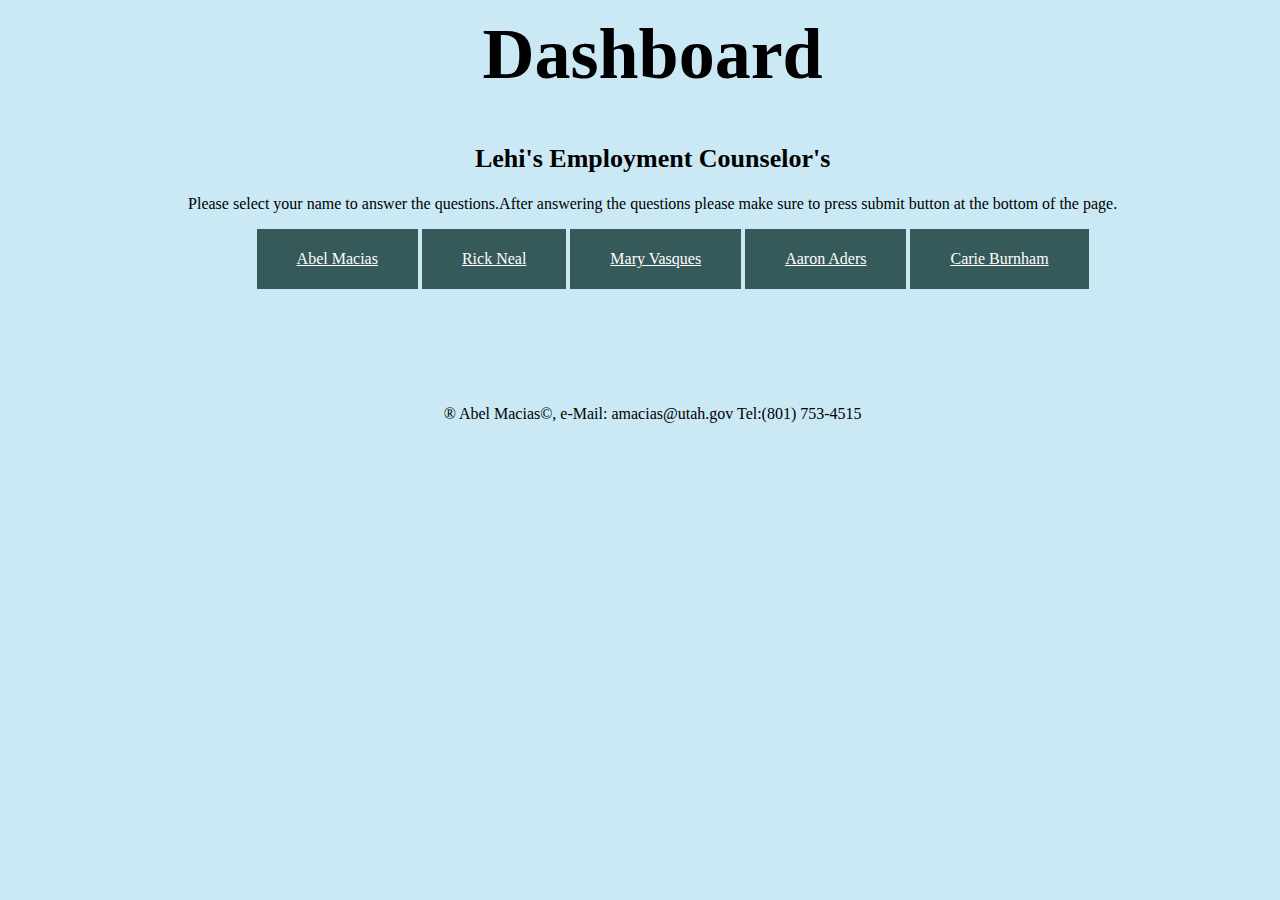
==== index.html @ 0555760e "Update index.html" ====
<html>
	
	<head>
		<meta charset="utf-8">
		<title>DWS Lehi</title>
		<link rel="stylesheet" href="styles.css"   type= "text/css">
			
	</head>
	
	<body id="indexPage">
		<div id="mainWrapper">
				<div id = "header">
					<h1>Dashboard</h1>
					<h2>Lehi's Employment Counselor's</h2>
				</div>
				<div id="topMess">
				<span>Please select your name to answer the questions.After answering the questions please make sure
				to press submit button at the bottom of the page.</span>
				</div>
				
				
		  		<div id="navigation">
					<ul id="buttons">
						<li><a href="QuestionsCNE.html">Abel Macias</a></li> 
						<li><a href="QuestionsCNE.html">Rick Neal</a></li>
						<li><a href="fep.html">Mary Vasques </a></li> 
					 	<li><a href="connections.html">Aaron Aders</a></li>
					 	<li><a href="connections.html">Carie Burnham</a></li>
			 	  	</ul>
		 		</div>
				
				<div id="footer">
					<span>&reg Abel Macias&copy, e-Mail: amacias@utah.gov Tel:(801) 753-4515</span>
				</div>
		</div>
	</body>
	
	
</html>
---- styles.css ----
#mainWrapper			{
				 width:100%; 
				 margin:1%;
				
				}
body				{
				 background-color: #CAE9F5;
				}
#wrapper			{
				 border: 1px solid;
				 padding: 10px;
				 margin: auto;
 				 box-shadow: 5px 10px #888888;
				 background-color:#E4FBB1;
				 width: 90%;
				}
#header				{
				 font-size:36;
				 text-align: center;
				}
#header h2, h3			{
				 font-size:26;
				 text-align: center;
				}	
#name				{
				 text-align: center;
				}
						
#navigation			{
				 width:100%;
				 text-align: center;
				 overflow:hidden;
				 line-height: 60px;
				}
						 
#buttons li			{
				 position:relative;
				 list-style: none;
				 text-align:center;
				 background-color:#355A59;
				 display:inline-block;
				}		
#buttons li a			{
				 padding:65px 40px;
				}					
						
#buttons a:link			{
				 color: #ffffff;
				}

#buttons a:hover		{
				 color: white; 
				 background-color:red;
				}
						
#buttons a:focus		{
				 color: white;
				}
						
#buttons a:active		{
				 color: white;
				}
						
#buttons a:visited  		{
				 color: white;
				}
table				{
				 padding-left: 100px;	
				}
#t1,#sub, #mess, #topMess	{
				 text-align:center;
				}
#item1,#item2,#item3,#item4,#item5,#item6, 
#item7,#item8,#item9,#item10,#item11,
#item12,#item13,#item14		{
				 text-align:right;
				}
						
#lname				{
				 list-style-type: none;
				}
						
textarea			{
				 -webkit-box-sizing: border-box;
				 -moz-box-sizing:border-box;
				 box-sizing: border-box;
				 width:100%;
				}

#footer				{
				 padding-top: 100px;
				 text-align:center;
				}
#mid				{
				 position:relative;
   				}
.box				{
   				 background:white;
  				 width:300px;
  				 border-radius:6px;
  				 margin: 0 auto 0 auto;
  				 padding:0px 0px 20px 0px;
  				 border: #2980b9 4px solid; 
  				 text-align:center;
				 position: absolute;
				 right:0;
				}
.email				{
  				background:#ecf0f1;
  				border: #ccc 1px solid;
  				border-bottom: #ccc 2px solid;
  				padding: 8px;
  				width:250px;
  				color:#AAAAAA;
  				margin-top:10px;
  				font-size:1em;
  				border-radius:4px;
				}

.password{
  border-radius:4px;
  background:#ecf0f1;
  border: #ccc 1px solid;
  padding: 8px;
  width:250px;
  font-size:1em;
}
.btn{
  background:#2ecc71;
  width:125px;
  padding-top:5px;
  padding-bottom:5px;
  color:white;
  border-radius:4px;
  border: #27ae60 1px solid;
  
  margin-top:20px;
  margin-bottom:20px;
  margin-left:16px;
  font-weight:800;
  font-size:0.8em;
}

.btn:hover{
  background:#2CC06B; 
}
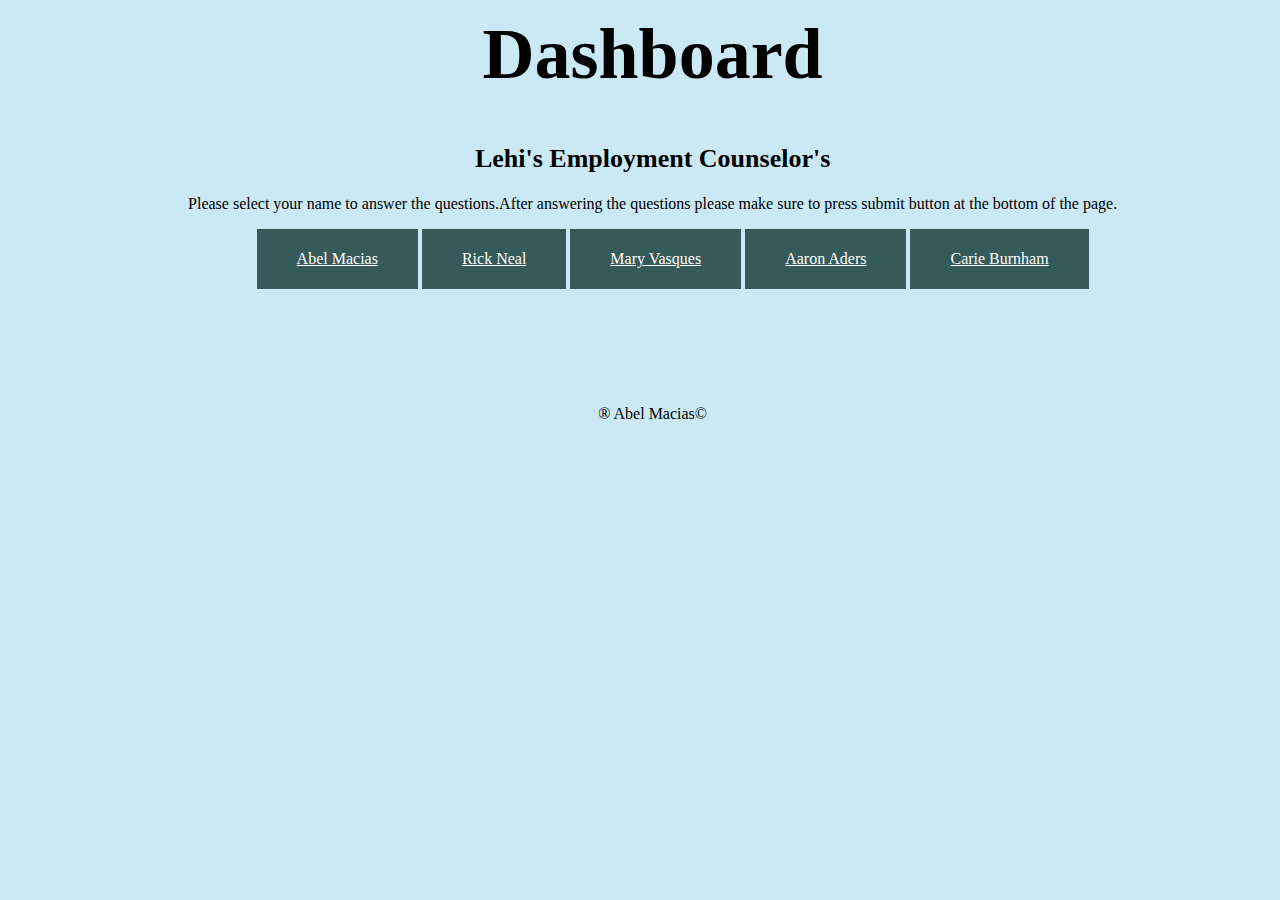
==== commit f0e5ee1a: "Update index.html" ====
--- a/index.html
+++ b/index.html
@@ -31,7 +31,7 @@
 		 		</div>
 				
 				<div id="footer">
-					<span>&reg Abel Macias&copy, e-Mail: amacias@utah.gov Tel:(801) 753-4515</span>
+					<span>&reg Abel Macias&copy</span>
 				</div>
 		</div>
 	</body>
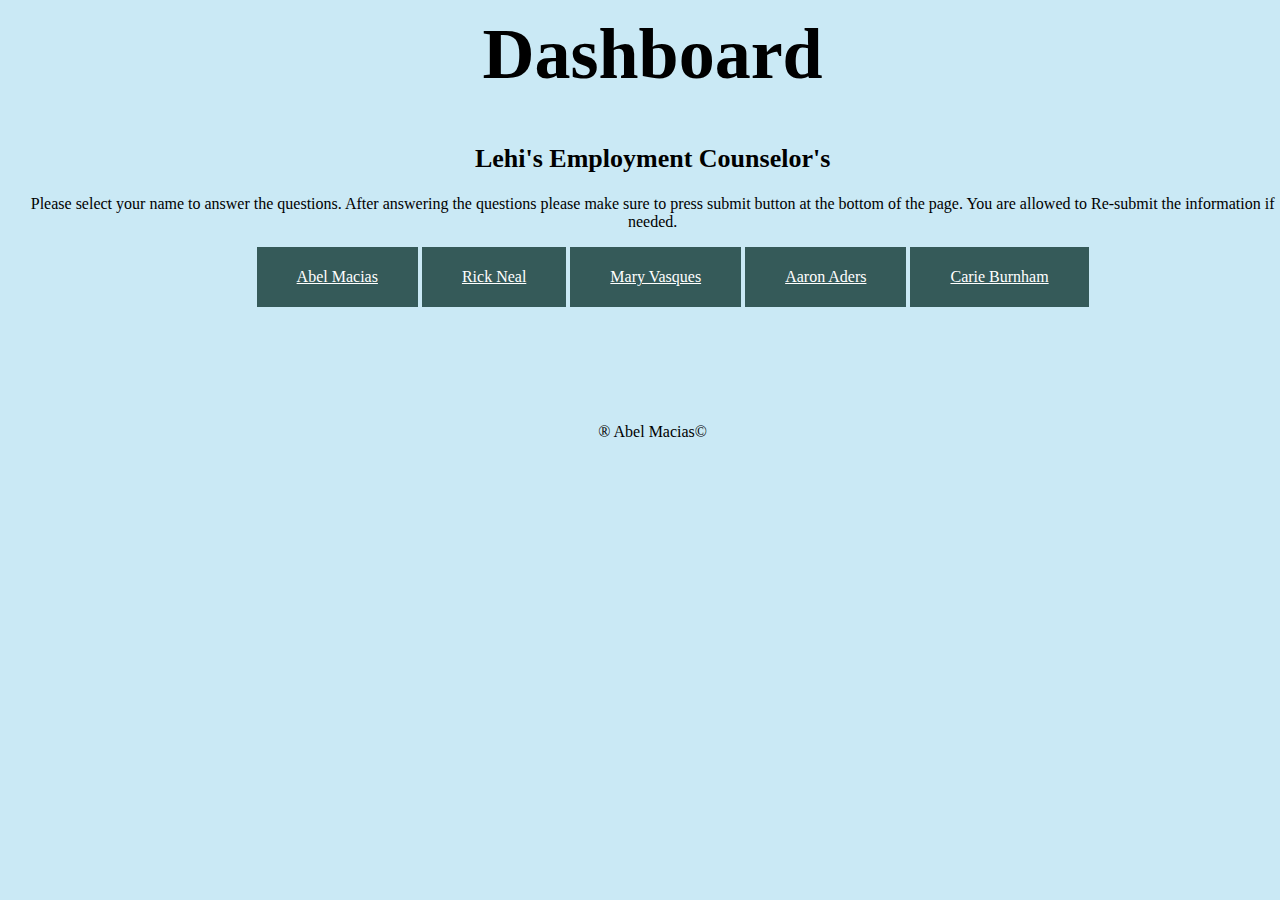
==== commit 9ec46604: "Update index.html" ====
--- a/index.html
+++ b/index.html
@@ -15,8 +15,8 @@
 					<h2>Lehi's Employment Counselor's</h2>
 				</div>
 				<div id="topMess">
-				<span>Please select your name to answer the questions.After answering the questions please make sure
-				to press submit button at the bottom of the page.</span>
+				<span>Please select your name to answer the questions. After answering the questions please make sure
+				to press submit button at the bottom of the page. You are allowed to Re-submit the information if needed.</span>
 				</div>
 				
 				
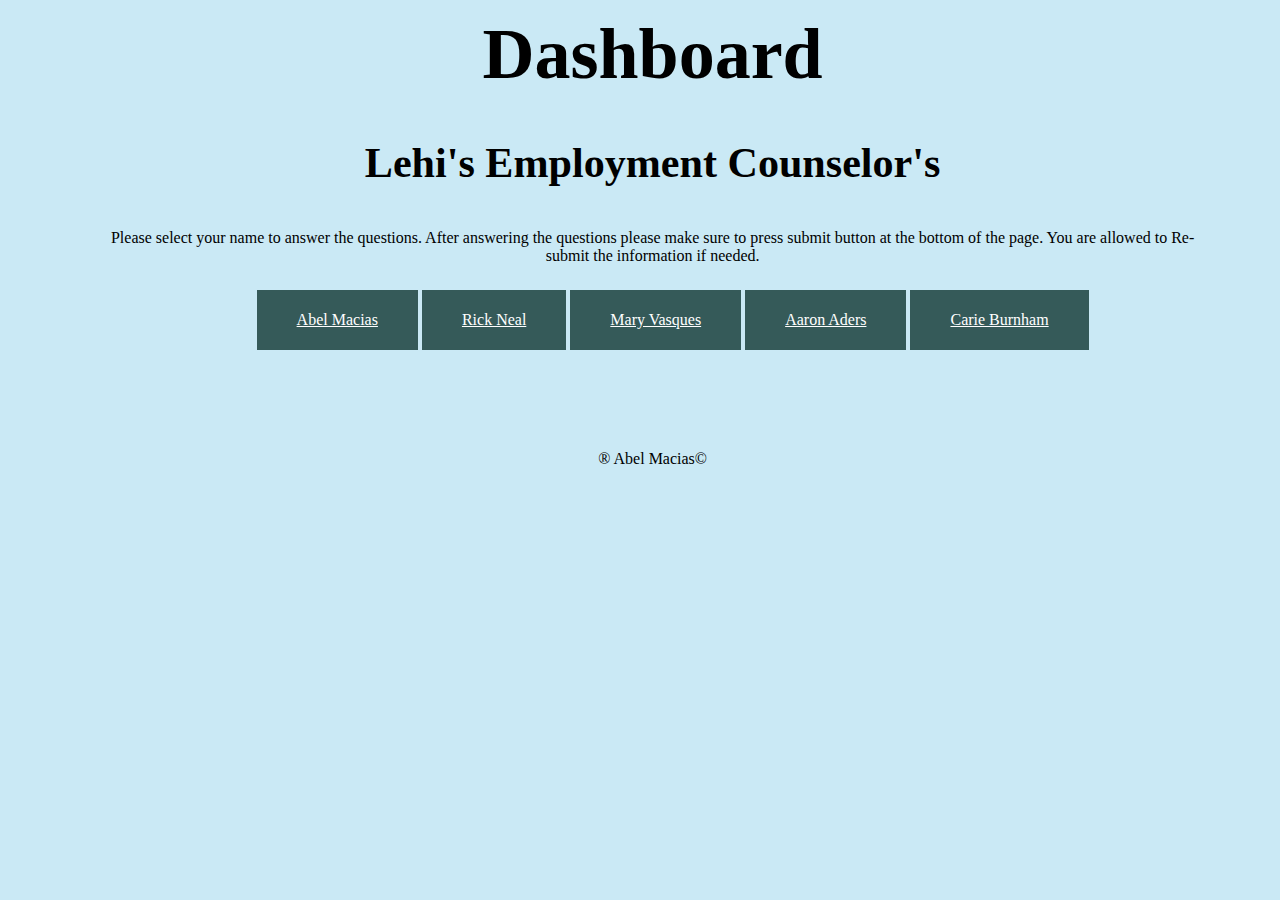
==== commit b34764fe: "Update index.html" ====
--- a/index.html
+++ b/index.html
@@ -12,7 +12,7 @@
 		<div id="mainWrapper">
 				<div id = "header">
 					<h1>Dashboard</h1>
-					<h2>Lehi's Employment Counselor's</h2>
+					<h3>Lehi's Employment Counselor's</h3>
 				</div>
 				<div id="topMess">
 				<span>Please select your name to answer the questions. After answering the questions please make sure
--- a/styles.css
+++ b/styles.css
@@ -18,20 +18,34 @@
 				 font-size:36;
 				 text-align: center;
 				}
-#header h2, h3			{
-				 font-size:26;
-				 text-align: center;
-				}	
+#header h1			{
+				margin:0px;
+	
+				}
+#header h2			{
+				margin-top: 0px;
+				
+				}
+	
 #name				{
 				 text-align: center;
 				}
-						
+#topMess			{
+				text-aling: center;
+				padding-left:80px;
+				padding-right:80Px;
+				padding-bottom:25px;
+				}	
+#buttons			{
+				margin:auto;
+				}						
 #navigation			{
 				 width:100%;
 				 text-align: center;
 				 overflow:hidden;
 				 line-height: 60px;
 				}
+
 						 
 #buttons li			{
 				 position:relative;
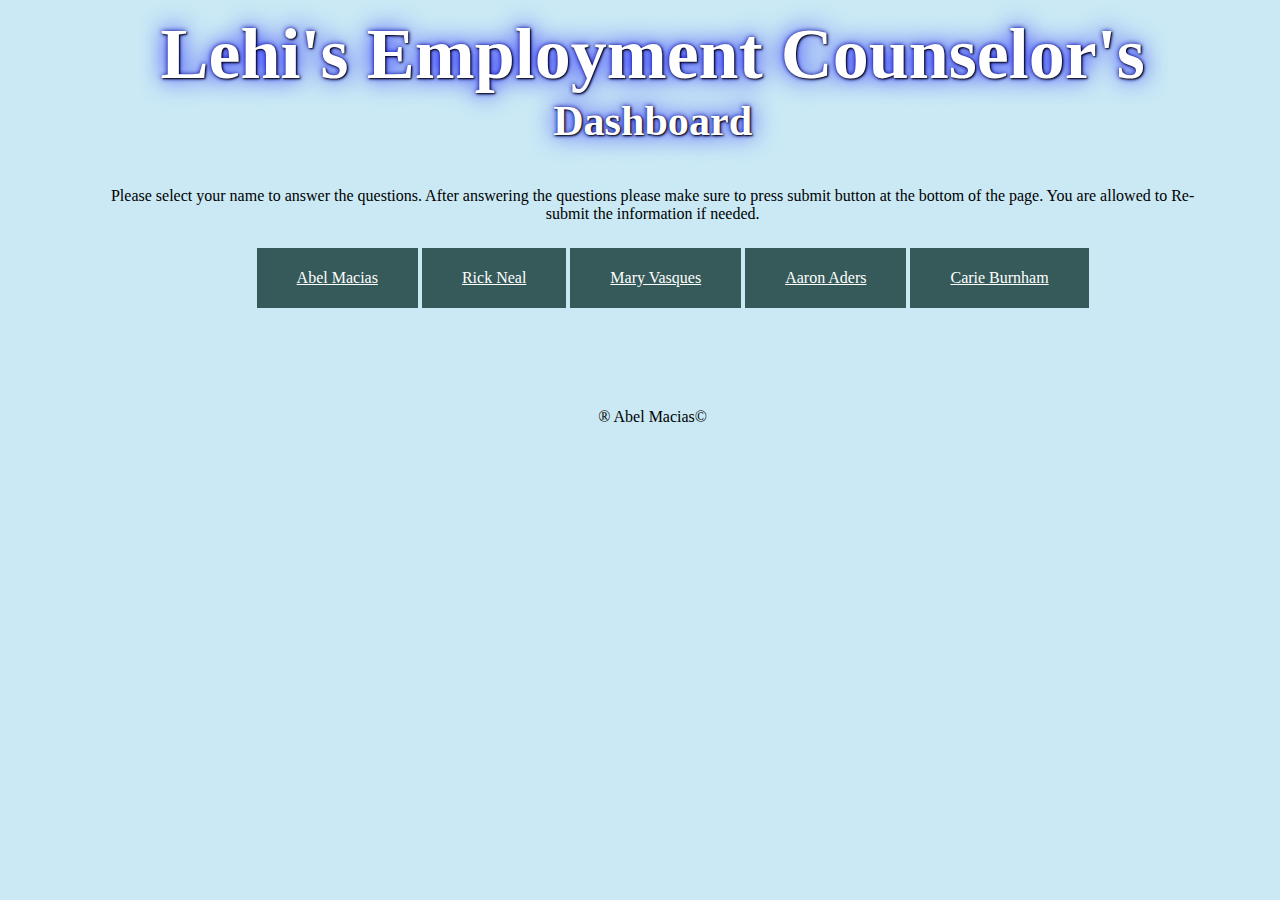
==== commit 037e4cd5: "Update index.html" ====
--- a/index.html
+++ b/index.html
@@ -11,8 +11,8 @@
 	<body id="indexPage">
 		<div id="mainWrapper">
 				<div id = "header">
-					<h1>Dashboard</h1>
-					<h3>Lehi's Employment Counselor's</h3>
+					<h1>Lehi's Employment Counselor's</h1>
+					<h3>Dashboard</h3>
 				</div>
 				<div id="topMess">
 				<span>Please select your name to answer the questions. After answering the questions please make sure
--- a/styles.css
+++ b/styles.css
@@ -16,13 +16,15 @@
 				}
 #header				{
 				 font-size:36;
+				 color:white;
+				text-shadow: 1px 1px 2px black, 0 0 25px blue, 0 0 5px darkblue;
 				 text-align: center;
 				}
 #header h1			{
 				margin:0px;
 	
 				}
-#header h2			{
+#header h3			{
 				margin-top: 0px;
 				
 				}
@@ -90,7 +92,7 @@
 				 text-align:right;
 				}
 						
-#lname				{
+#lname, #lnamejcr, #lnamefep	{
 				 list-style-type: none;
 				}
 						
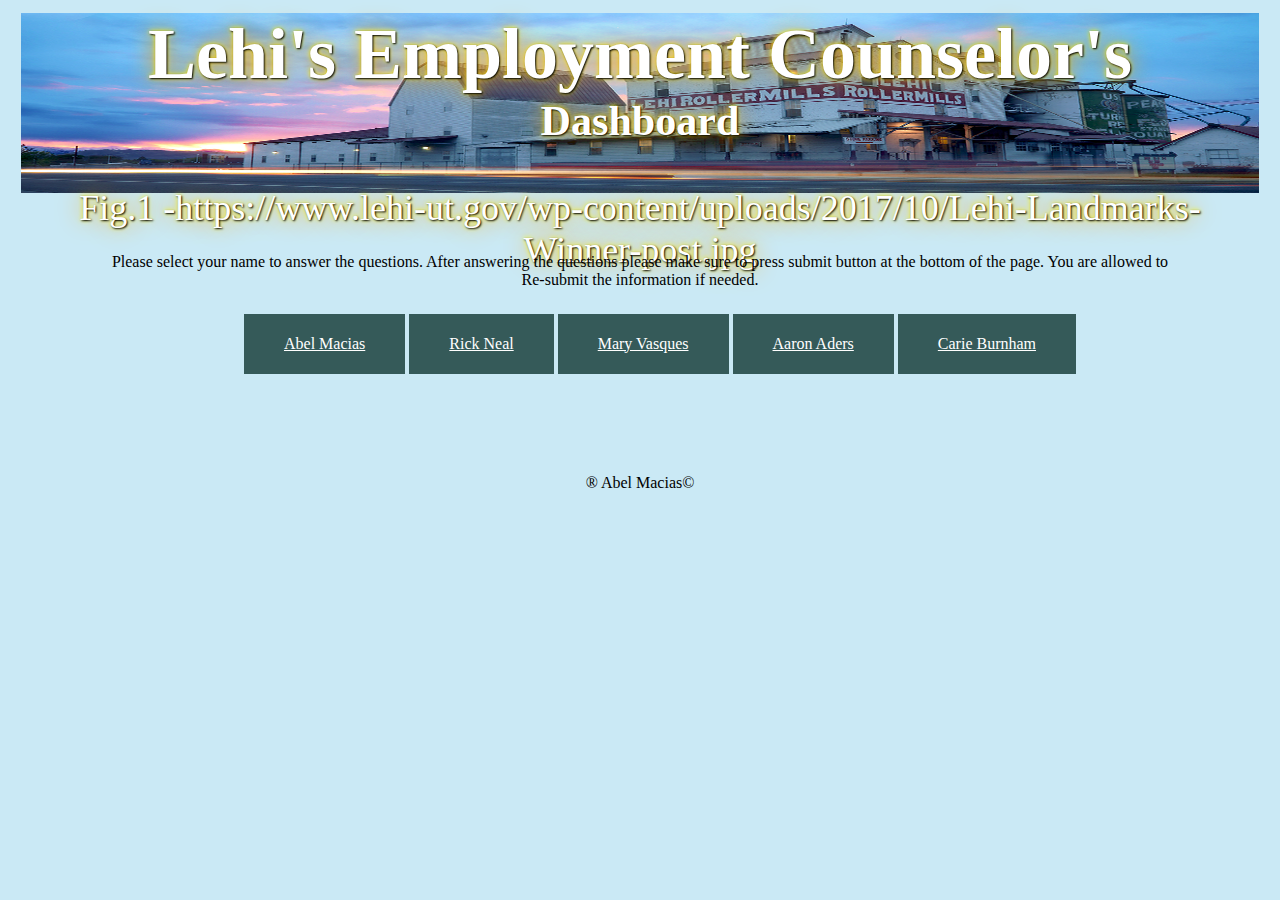
==== commit 56481bfa: "Update index.html" ====
--- a/index.html
+++ b/index.html
@@ -13,6 +13,7 @@
 				<div id = "header">
 					<h1>Lehi's Employment Counselor's</h1>
 					<h3>Dashboard</h3>
+					<figcaption>Fig.1 -https://www.lehi-ut.gov/wp-content/uploads/2017/10/Lehi-Landmarks-Winner-post.jpg</figcaption>
 				</div>
 				<div id="topMess">
 				<span>Please select your name to answer the questions. After answering the questions please make sure
--- a/styles.css
+++ b/styles.css
@@ -1,6 +1,7 @@
 #mainWrapper			{
-				 width:100%; 
+				 width:Auto; 
 				 margin:1%;
+				 	
 				
 				}
 body				{
@@ -17,8 +18,14 @@
 #header				{
 				 font-size:36;
 				 color:white;
-				text-shadow: 1px 1px 2px black, 0 0 25px blue, 0 0 5px darkblue;
+				 text-shadow: 1px 1px 2px black, 0 0 25px orange, 0 0 5px yellow;
 				 text-align: center;
+				 background-image:url("Lehi.jpg");
+				 background-size: 100% 100%;
+				background-repeat:no-repeat;
+				 width:auto;
+				 height: 180px;
+				 margin-bottom: 60px;
 				}
 #header h1			{
 				margin:0px;
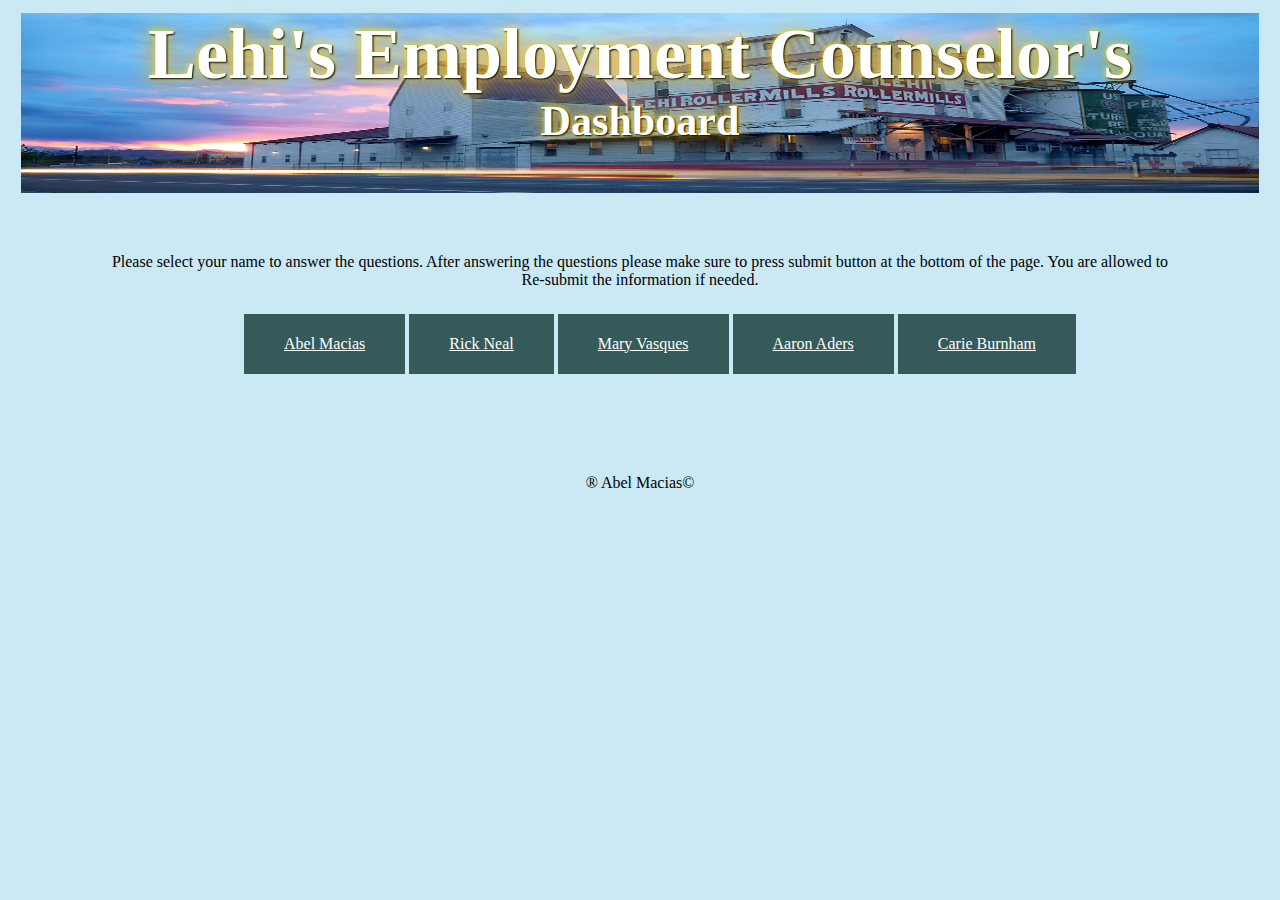
==== commit 20fad286: "Update index.html" ====
--- a/index.html
+++ b/index.html
@@ -13,7 +13,6 @@
 				<div id = "header">
 					<h1>Lehi's Employment Counselor's</h1>
 					<h3>Dashboard</h3>
-					<figcaption>Fig.1 -https://www.lehi-ut.gov/wp-content/uploads/2017/10/Lehi-Landmarks-Winner-post.jpg</figcaption>
 				</div>
 				<div id="topMess">
 				<span>Please select your name to answer the questions. After answering the questions please make sure
--- a/styles.css
+++ b/styles.css
@@ -35,7 +35,10 @@
 				margin-top: 0px;
 				
 				}
-	
+#header figcaption		}
+				 font-size: 10px;
+				 color: black;
+				}
 #name				{
 				 text-align: center;
 				}
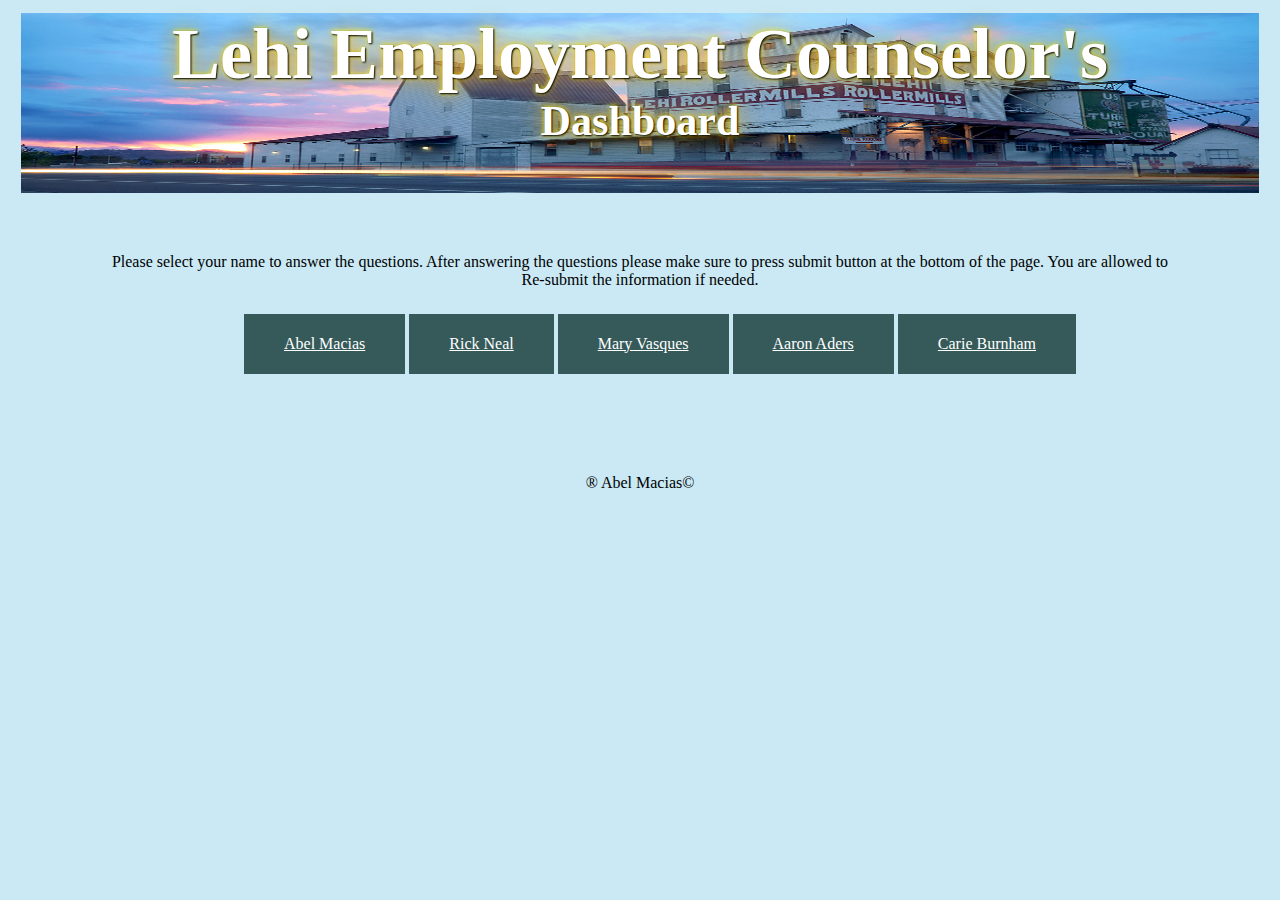
==== commit ead5b523: "Update index.html" ====
--- a/index.html
+++ b/index.html
@@ -11,7 +11,7 @@
 	<body id="indexPage">
 		<div id="mainWrapper">
 				<div id = "header">
-					<h1>Lehi's Employment Counselor's</h1>
+					<h1>Lehi Employment Counselor's</h1>
 					<h3>Dashboard</h3>
 				</div>
 				<div id="topMess">
--- a/styles.css
+++ b/styles.css
@@ -33,14 +33,11 @@
 				}
 #header h3			{
 				margin-top: 0px;
-				
 				}
-#header figcaption		}
-				 font-size: 10px;
-				 color: black;
-				}
+
 #name				{
 				 text-align: center;
+				
 				}
 #topMess			{
 				text-aling: center;
